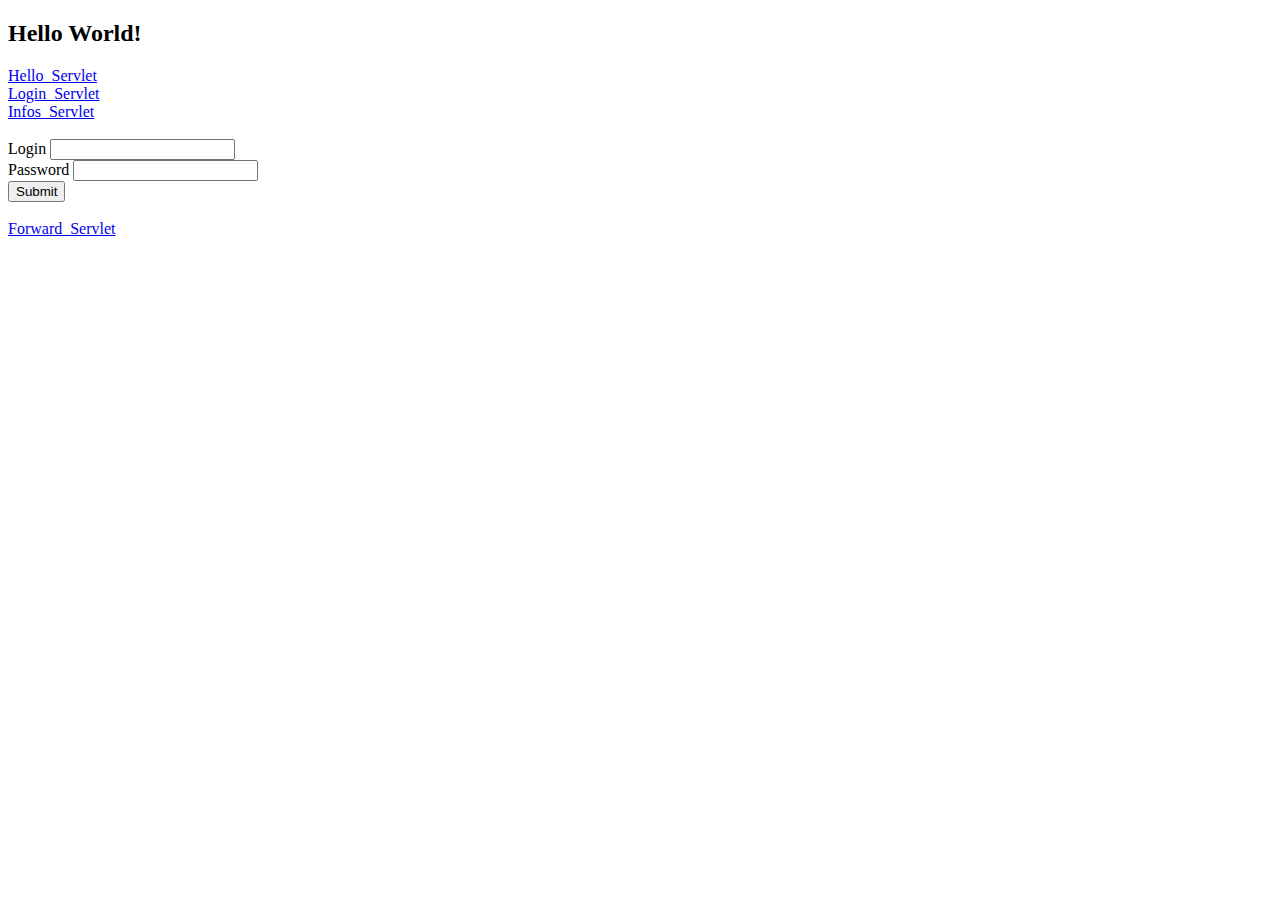
==== web1/src/main/webapp/index.html @ c0e34ddf "first Commit project JEE" ====
<!DOCTYPE html>
<html lang="fr">

<head>
<meta charset="UTF-8">
<meta http-equiv="X-UA-Compatible" content="IE=edge">
<meta name="viewport" content="width=device-width, initial-scale=1.0">
<title>Examples</title>
</head>

<body>
	<h2>Hello World!</h2>
	<a href="HelloServlet">Hello_Servlet</a><br>
	<a href="LoginServlet">Login_Servlet</a><br>
	<a href="infos">Infos_Servlet</a><br>
	<br>
	<form action="infos" method="post">
	<label>Login</label>
	<input type="text" name="login"><br>
	<label>Password</label>
	<input type="password" name="password"><br>
	<input type="submit" value="Submit">
	</form>
	<br>
	<a href="forward">Forward_Servlet</a><br>
</body>

</html>
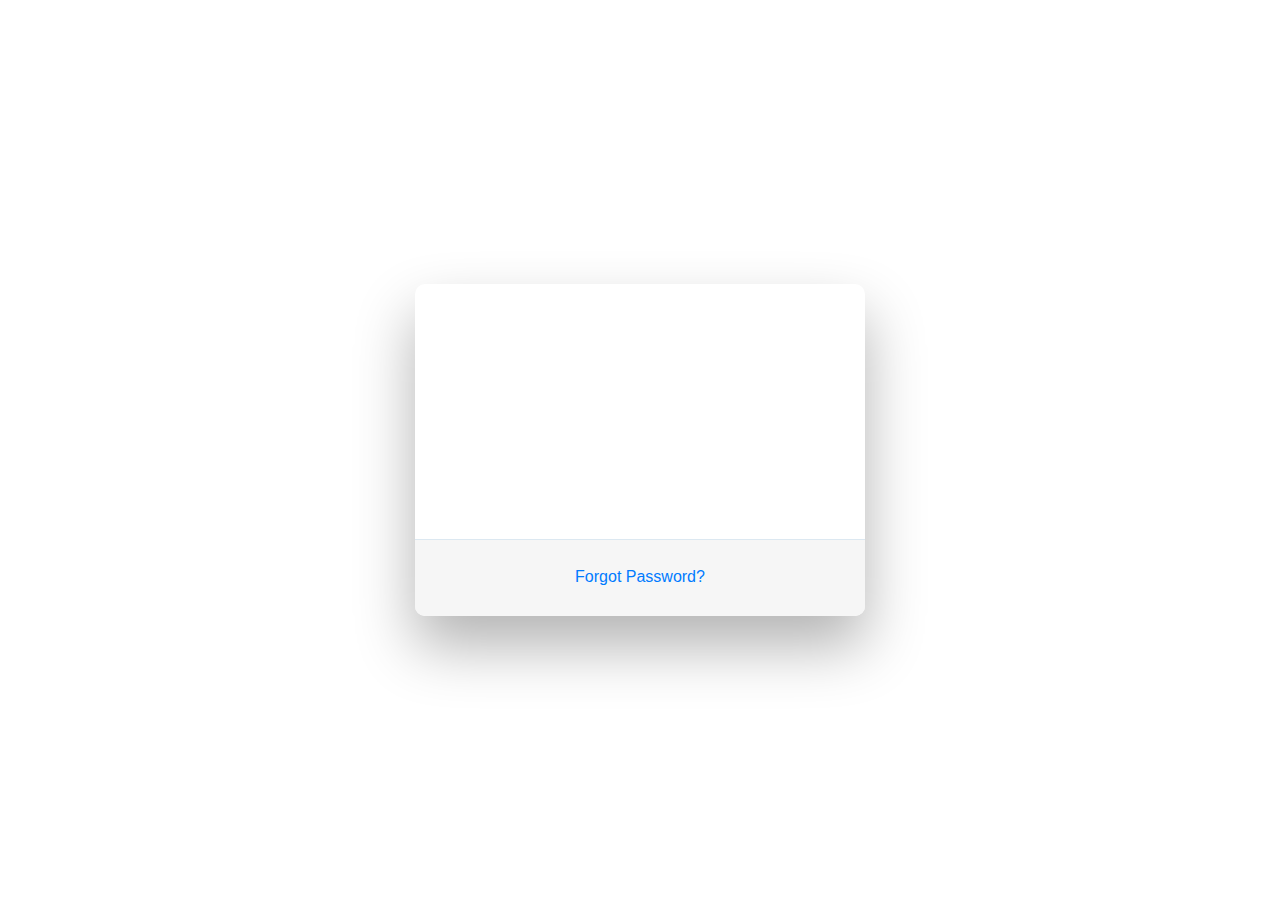
==== commit c63c4e42: "Commit 2 : gestion des sessions." ====
--- a/web1/src/main/webapp/index.html
+++ b/web1/src/main/webapp/index.html
@@ -6,23 +6,38 @@
 <meta http-equiv="X-UA-Compatible" content="IE=edge">
 <meta name="viewport" content="width=device-width, initial-scale=1.0">
 <title>Examples</title>
+<link href="./styles/loginStyle.css" rel="stylesheet" id="bootstrap-css">
+<link href="//maxcdn.bootstrapcdn.com/bootstrap/4.0.0/css/bootstrap.min.css" rel="stylesheet" id="bootstrap-css">
+<script src="//maxcdn.bootstrapcdn.com/bootstrap/4.0.0/js/bootstrap.min.js"></script>
+<script src="//cdnjs.cloudflare.com/ajax/libs/jquery/3.2.1/jquery.min.js"></script>
+<!------ Include the above in your HEAD tag ---------->
 </head>
 
 <body>
-	<h2>Hello World!</h2>
-	<a href="HelloServlet">Hello_Servlet</a><br>
-	<a href="LoginServlet">Login_Servlet</a><br>
-	<a href="infos">Infos_Servlet</a><br>
-	<br>
-	<form action="infos" method="post">
-	<label>Login</label>
-	<input type="text" name="login"><br>
-	<label>Password</label>
-	<input type="password" name="password"><br>
-	<input type="submit" value="Submit">
-	</form>
-	<br>
-	<a href="forward">Forward_Servlet</a><br>
+	<div class="wrapper fadeInDown">
+  <div id="formContent">
+	<!-- Tabs Titles -->
+
+    <!-- Icon -->
+    <div class="fadeIn first">
+      <img src="http://danielzawadzki.com/codepen/01/icon.svg" id="icon" alt="User Icon" />
+    </div>
+
+    <!-- Login Form -->
+    <form action="login" method="post">
+      <input type="text" id="login" class="fadeIn second" name="username" placeholder="login">
+      <input type="password" id="password" class="fadeIn third" name="password" placeholder="password">
+      <br>
+      <input type="submit" class="fadeIn fourth" value="Log In">
+    </form>
+
+    <!-- Remind Passowrd -->
+    <div id="formFooter">
+      <a class="underlineHover" href="#">Forgot Password?</a>
+    </div>
+
+  </div>
+</div>
 </body>
 
 </html>--- a/web1/src/main/webapp/styles/loginStyle.css
+++ b/web1/src/main/webapp/styles/loginStyle.css
@@ -0,0 +1,291 @@
+/* BASIC */
+
+html {
+  background-color: #56baed;
+}
+
+body {
+  font-family: "Poppins", sans-serif;
+  height: 100vh;
+}
+
+a {
+  color: #92badd;
+  display:inline-block;
+  text-decoration: none;
+  font-weight: 400;
+}
+
+h2 {
+  text-align: center;
+  font-size: 16px;
+  font-weight: 600;
+  text-transform: uppercase;
+  display:inline-block;
+  margin: 40px 8px 10px 8px; 
+  color: #cccccc;
+}
+
+
+
+/* STRUCTURE */
+
+.wrapper {
+  display: flex;
+  align-items: center;
+  flex-direction: column; 
+  justify-content: center;
+  width: 100%;
+  min-height: 100%;
+  padding: 20px;
+}
+
+#formContent {
+  -webkit-border-radius: 10px 10px 10px 10px;
+  border-radius: 10px 10px 10px 10px;
+  background: #fff;
+  padding: 30px;
+  width: 90%;
+  max-width: 450px;
+  position: relative;
+  padding: 0px;
+  -webkit-box-shadow: 0 30px 60px 0 rgba(0,0,0,0.3);
+  box-shadow: 0 30px 60px 0 rgba(0,0,0,0.3);
+  text-align: center;
+}
+
+#formFooter {
+  background-color: #f6f6f6;
+  border-top: 1px solid #dce8f1;
+  padding: 25px;
+  text-align: center;
+  -webkit-border-radius: 0 0 10px 10px;
+  border-radius: 0 0 10px 10px;
+}
+
+
+
+/* TABS */
+
+h2.inactive {
+  color: #cccccc;
+}
+
+h2.active {
+  color: #0d0d0d;
+  border-bottom: 2px solid #5fbae9;
+}
+
+
+
+/* FORM TYPOGRAPHY*/
+
+input[type=button], input[type=submit], input[type=reset]  {
+  background-color: #56baed;
+  border: none;
+  color: white;
+  padding: 15px 80px;
+  text-align: center;
+  text-decoration: none;
+  display: inline-block;
+  text-transform: uppercase;
+  font-size: 13px;
+  -webkit-box-shadow: 0 10px 30px 0 rgba(95,186,233,0.4);
+  box-shadow: 0 10px 30px 0 rgba(95,186,233,0.4);
+  -webkit-border-radius: 5px 5px 5px 5px;
+  border-radius: 5px 5px 5px 5px;
+  margin: 5px 20px 40px 20px;
+  -webkit-transition: all 0.3s ease-in-out;
+  -moz-transition: all 0.3s ease-in-out;
+  -ms-transition: all 0.3s ease-in-out;
+  -o-transition: all 0.3s ease-in-out;
+  transition: all 0.3s ease-in-out;
+}
+
+input[type=button]:hover, input[type=submit]:hover, input[type=reset]:hover  {
+  background-color: #39ace7;
+}
+
+input[type=button]:active, input[type=submit]:active, input[type=reset]:active  {
+  -moz-transform: scale(0.95);
+  -webkit-transform: scale(0.95);
+  -o-transform: scale(0.95);
+  -ms-transform: scale(0.95);
+  transform: scale(0.95);
+}
+
+input[type=text] {
+  background-color: #f6f6f6;
+  border: none;
+  color: #0d0d0d;
+  padding: 15px 32px;
+  text-align: center;
+  text-decoration: none;
+  display: inline-block;
+  font-size: 16px;
+  margin: 5px;
+  width: 85%;
+  border: 2px solid #f6f6f6;
+  -webkit-transition: all 0.5s ease-in-out;
+  -moz-transition: all 0.5s ease-in-out;
+  -ms-transition: all 0.5s ease-in-out;
+  -o-transition: all 0.5s ease-in-out;
+  transition: all 0.5s ease-in-out;
+  -webkit-border-radius: 5px 5px 5px 5px;
+  border-radius: 5px 5px 5px 5px;
+}
+
+input[type=text]:focus {
+  background-color: #fff;
+  border-bottom: 2px solid #5fbae9;
+}
+
+input[type=text]:placeholder {
+  color: #cccccc;
+}
+
+input[type=password] {
+  background-color: #f6f6f6;
+  border: none;
+  color: #0d0d0d;
+  padding: 15px 32px;
+  text-align: center;
+  text-decoration: none;
+  display: inline-block;
+  font-size: 16px;
+  margin: 5px;
+  width: 85%;
+  border: 2px solid #f6f6f6;
+  -webkit-transition: all 0.5s ease-in-out;
+  -moz-transition: all 0.5s ease-in-out;
+  -ms-transition: all 0.5s ease-in-out;
+  -o-transition: all 0.5s ease-in-out;
+  transition: all 0.5s ease-in-out;
+  -webkit-border-radius: 5px 5px 5px 5px;
+  border-radius: 5px 5px 5px 5px;
+}
+
+input[type=password]:focus {
+  background-color: #fff;
+  border-bottom: 2px solid #5fbae9;
+}
+
+input[type=password]:placeholder {
+  color: #cccccc;
+}
+
+
+
+/* ANIMATIONS */
+
+/* Simple CSS3 Fade-in-down Animation */
+.fadeInDown {
+  -webkit-animation-name: fadeInDown;
+  animation-name: fadeInDown;
+  -webkit-animation-duration: 1s;
+  animation-duration: 1s;
+  -webkit-animation-fill-mode: both;
+  animation-fill-mode: both;
+}
+
+@-webkit-keyframes fadeInDown {
+  0% {
+    opacity: 0;
+    -webkit-transform: translate3d(0, -100%, 0);
+    transform: translate3d(0, -100%, 0);
+  }
+  100% {
+    opacity: 1;
+    -webkit-transform: none;
+    transform: none;
+  }
+}
+
+@keyframes fadeInDown {
+  0% {
+    opacity: 0;
+    -webkit-transform: translate3d(0, -100%, 0);
+    transform: translate3d(0, -100%, 0);
+  }
+  100% {
+    opacity: 1;
+    -webkit-transform: none;
+    transform: none;
+  }
+}
+
+/* Simple CSS3 Fade-in Animation */
+@-webkit-keyframes fadeIn { from { opacity:0; } to { opacity:1; } }
+@-moz-keyframes fadeIn { from { opacity:0; } to { opacity:1; } }
+@keyframes fadeIn { from { opacity:0; } to { opacity:1; } }
+
+.fadeIn {
+  opacity:0;
+  -webkit-animation:fadeIn ease-in 1;
+  -moz-animation:fadeIn ease-in 1;
+  animation:fadeIn ease-in 1;
+
+  -webkit-animation-fill-mode:forwards;
+  -moz-animation-fill-mode:forwards;
+  animation-fill-mode:forwards;
+
+  -webkit-animation-duration:1s;
+  -moz-animation-duration:1s;
+  animation-duration:1s;
+}
+
+.fadeIn.first {
+  -webkit-animation-delay: 0.4s;
+  -moz-animation-delay: 0.4s;
+  animation-delay: 0.4s;
+}
+
+.fadeIn.second {
+  -webkit-animation-delay: 0.6s;
+  -moz-animation-delay: 0.6s;
+  animation-delay: 0.6s;
+}
+
+.fadeIn.third {
+  -webkit-animation-delay: 0.8s;
+  -moz-animation-delay: 0.8s;
+  animation-delay: 0.8s;
+}
+
+.fadeIn.fourth {
+  -webkit-animation-delay: 1s;
+  -moz-animation-delay: 1s;
+  animation-delay: 1s;
+}
+
+/* Simple CSS3 Fade-in Animation */
+.underlineHover:after {
+  display: block;
+  left: 0;
+  bottom: -10px;
+  width: 0;
+  height: 2px;
+  background-color: #56baed;
+  content: "";
+  transition: width 0.2s;
+}
+
+.underlineHover:hover {
+  color: #0d0d0d;
+}
+
+.underlineHover:hover:after{
+  width: 100%;
+}
+
+
+
+/* OTHERS */
+
+*:focus {
+    outline: none;
+} 
+
+#icon {
+  width:60%;
+}
